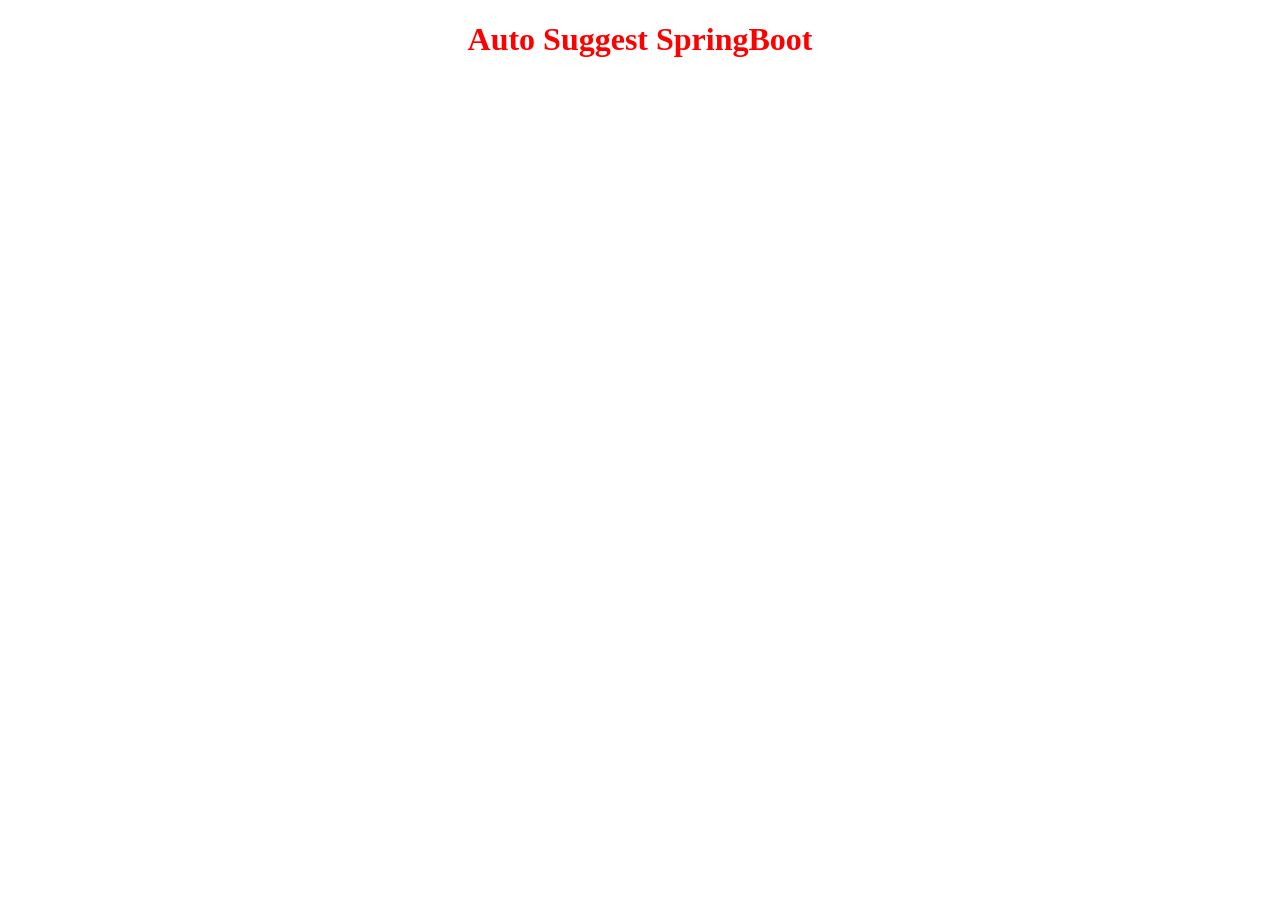
==== target/classes/static/index.html @ 106c1a7f "initial commit" ====
<!DOCTYPE html>
<html lang="en">
<head>
    <meta charset="UTF-8">
    <meta name="viewport" content="width=device-width, initial-scale=1.0">
    <link rel="stylesheet" href="index.css">
    <title>web</title>
</head>
<body>
    <h1>Auto Suggest SpringBoot</h1>
    
    <script src="script.js"></script>
</body>
</html>
---- target/classes/static/index.css ----
h1 {
    color: red;
    text-align: center;
}
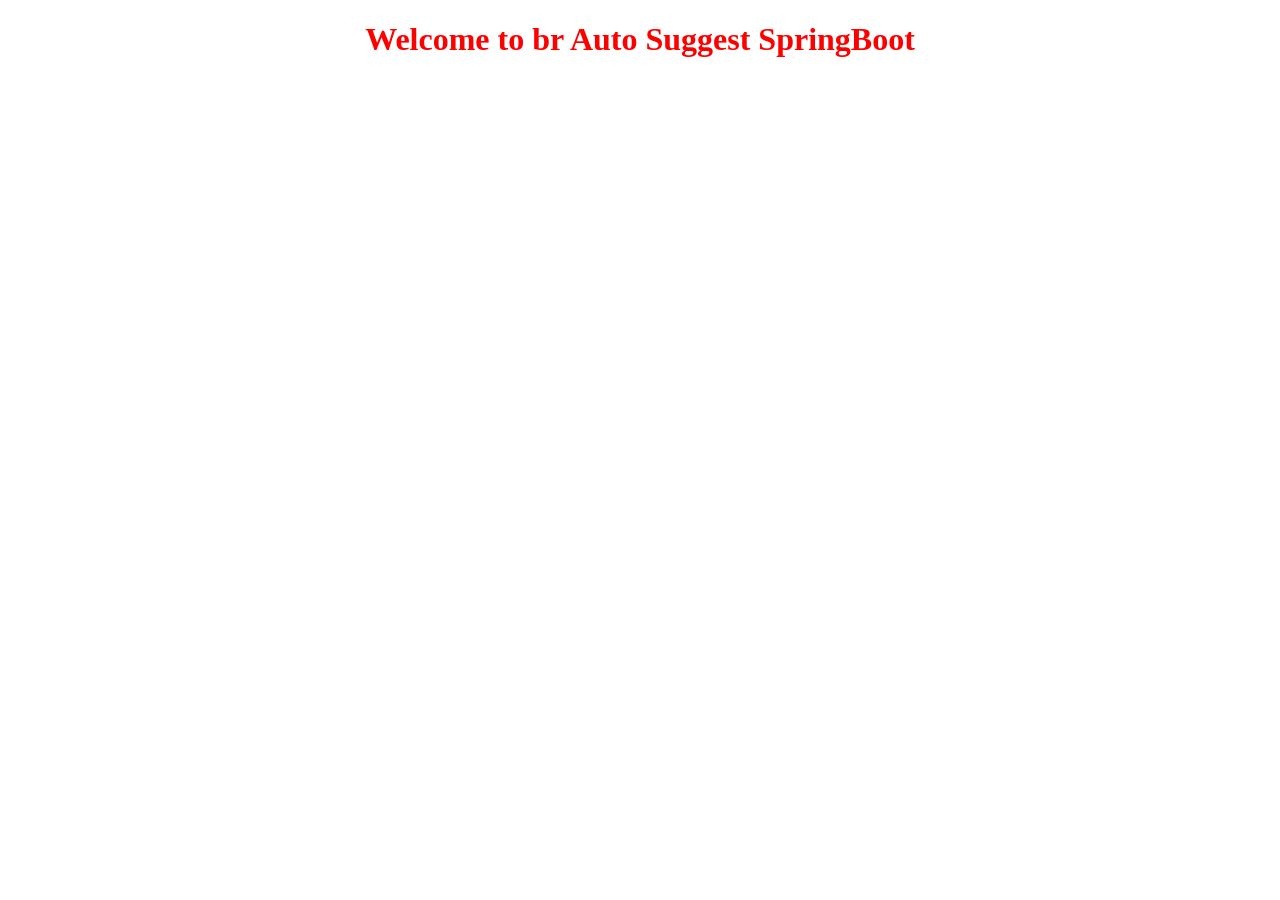
==== commit f32f760f: "Merge branch 'main' of https://github.com/ankitsinghrb3-maker/autosuggest-spring" ====
--- a/target/classes/static/index.html
+++ b/target/classes/static/index.html
@@ -7,7 +7,7 @@
     <title>web</title>
 </head>
 <body>
-    <h1>Auto Suggest SpringBoot</h1>
+    <h1>Welcome to br Auto Suggest SpringBoot</h1>
     
     <script src="script.js"></script>
 </body>
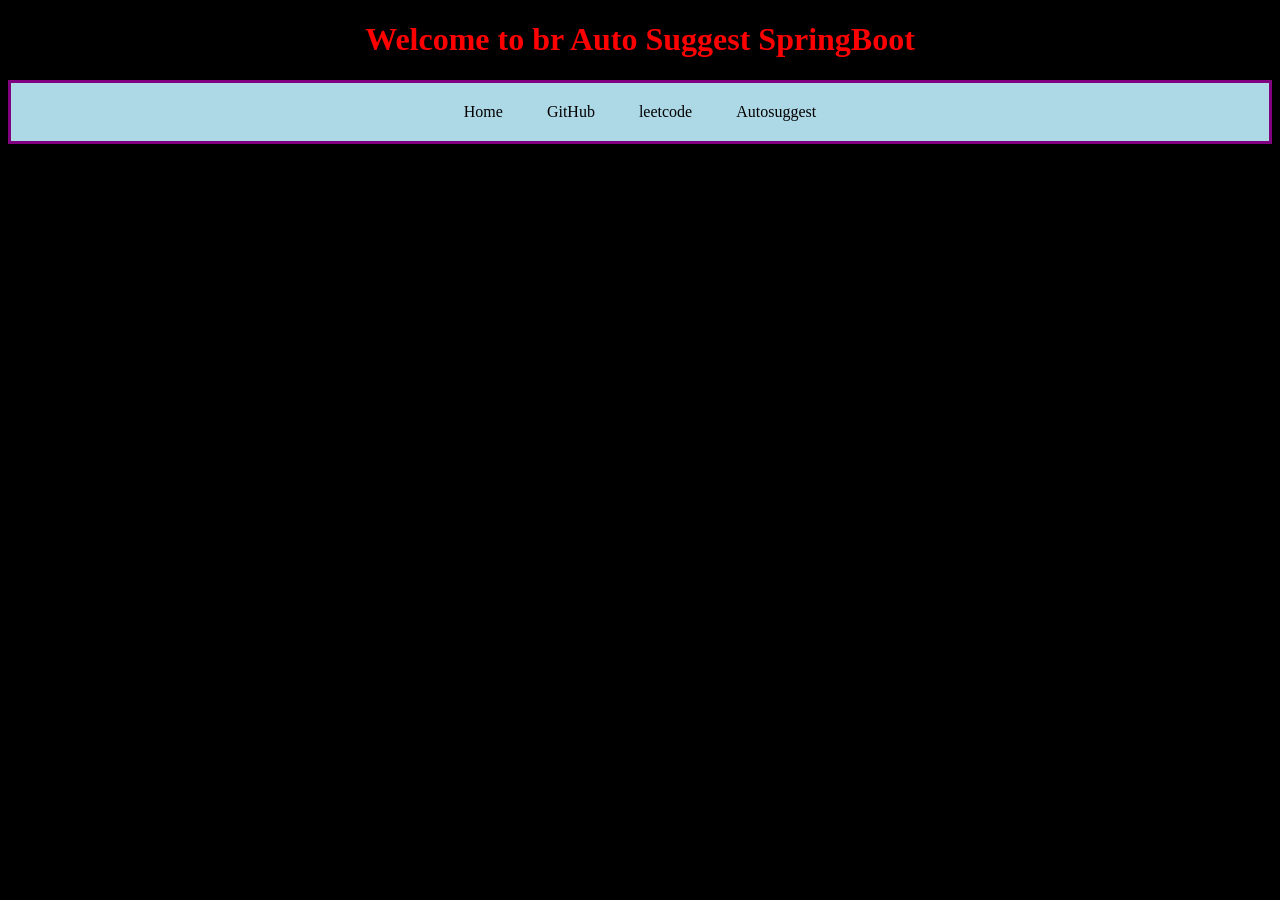
==== commit 28f03d44: "Merge branch 'main' of https://github.com/ankitsinghrb3-maker/autosuggest-spring" ====
--- a/target/classes/static/index.html
+++ b/target/classes/static/index.html
@@ -8,7 +8,12 @@
 </head>
 <body>
     <h1>Welcome to br Auto Suggest SpringBoot</h1>
-    
-    <script src="script.js"></script>
+    <div class ="navbar">
+        <a href="">Home</a>
+        <a href="https://github.com/">GitHub</a>
+        <a href="">leetcode</a>
+        <a href="">Autosuggest</a>
+    </div>
+    <script src="index.js"></script>
 </body>
 </html>
--- a/target/classes/static/index.css
+++ b/target/classes/static/index.css
@@ -1,4 +1,19 @@
 h1 {
     color: red;
     text-align: center;
-}   +}   
+body {
+    background-color: black;
+}
+.navbar {
+ border-style: solid;
+ border-color: purple;
+ background-color: lightblue;
+ padding: 20px;
+ text-align: center;
+}
+.navbar a {
+    padding: 20px;
+    text-decoration: none;
+    color: black;
+}
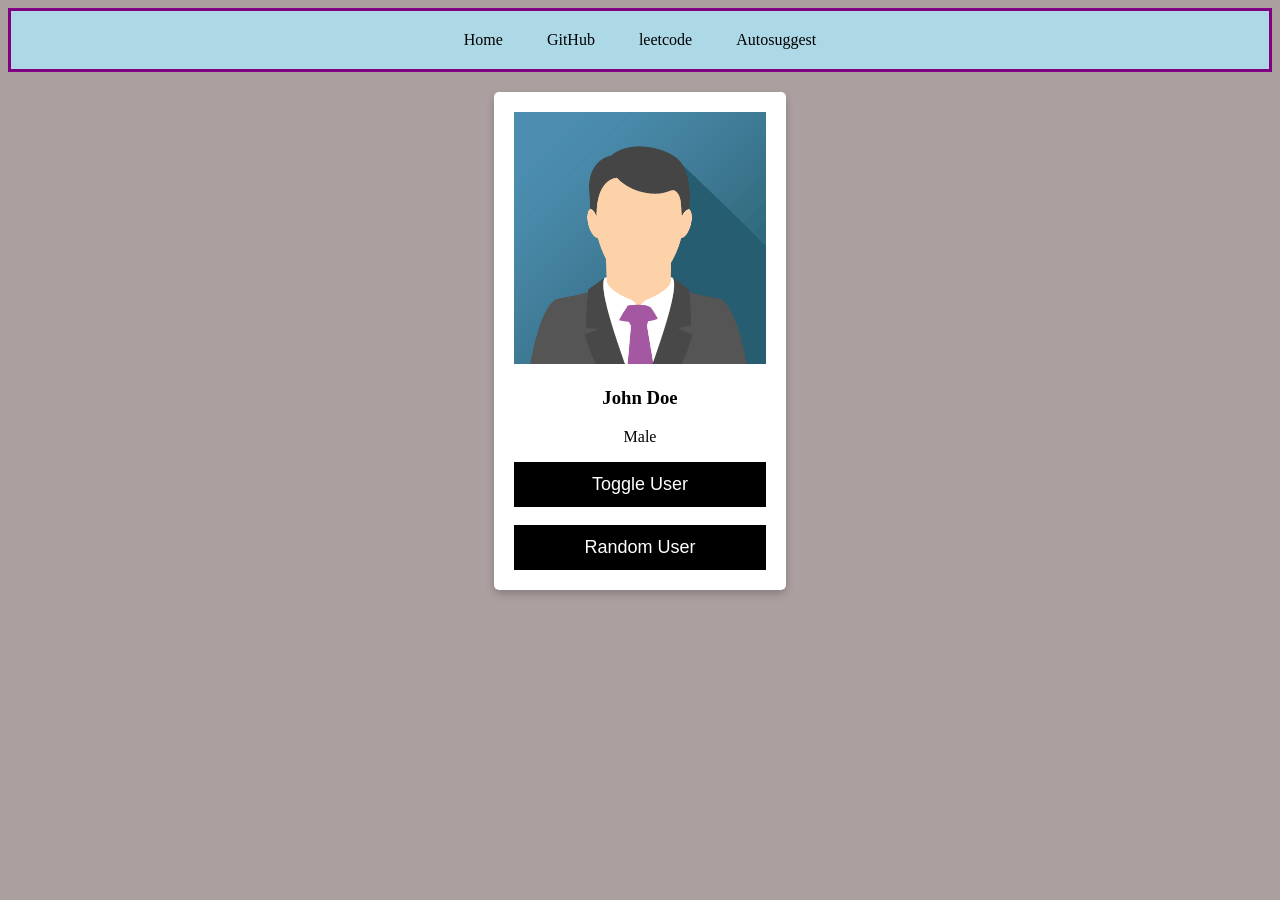
==== commit 38c31531: "Update styles and structure for user interface; change background color, add card component, and rem" ====
--- a/target/classes/static/index.html
+++ b/target/classes/static/index.html
@@ -7,13 +7,24 @@
     <title>web</title>
 </head>
 <body>
-    <h1>Welcome to br Auto Suggest SpringBoot</h1>
+    
     <div class ="navbar">
         <a href="">Home</a>
         <a href="https://github.com/">GitHub</a>
         <a href="">leetcode</a>
         <a href="">Autosuggest</a>
     </div>
+    <div class="card">
+        <img src="john.png" alt="">
+        <h3 id ="user-name">John Doe</h3>
+        <p> Male</p>
+        <button>Toggle User</button>
+        <br>
+        <br>
+        <button>Random User</button>
+        
+    </div>
+    
     <script src="index.js"></script>
 </body>
 </html>
--- a/target/classes/static/index.css
+++ b/target/classes/static/index.css
@@ -3,7 +3,7 @@
     text-align: center;
 }   
 body {
-    background-color: black;
+    background-color: rgb(172, 159, 159);
 }
 .navbar {
  border-style: solid;
@@ -16,4 +16,35 @@
     padding: 20px;
     text-decoration: none;
     color: black;
+}
+
+.navbar a:hover{
+    color: purple;
+
+}
+
+.card img{
+   width: 100%;
+}
+.card {
+    box-shadow: 0 4px 8px 0 rgba(0, 0, 0, 0.2);
+    transition: 0.3s;
+    width: 20%;
+    margin: auto;
+    margin-top: 20px;
+    text-align: center;
+    background-color: #ffffff;
+    border-radius: 5px;
+    padding: 20px;
+}
+.card button {
+    border: none;
+    outline: 0;
+    padding: 12px;
+    color: white;
+    background-color: #000;
+    text-align: center;
+    cursor: pointer;
+    width: 100%;
+    font-size: 18px;
 }
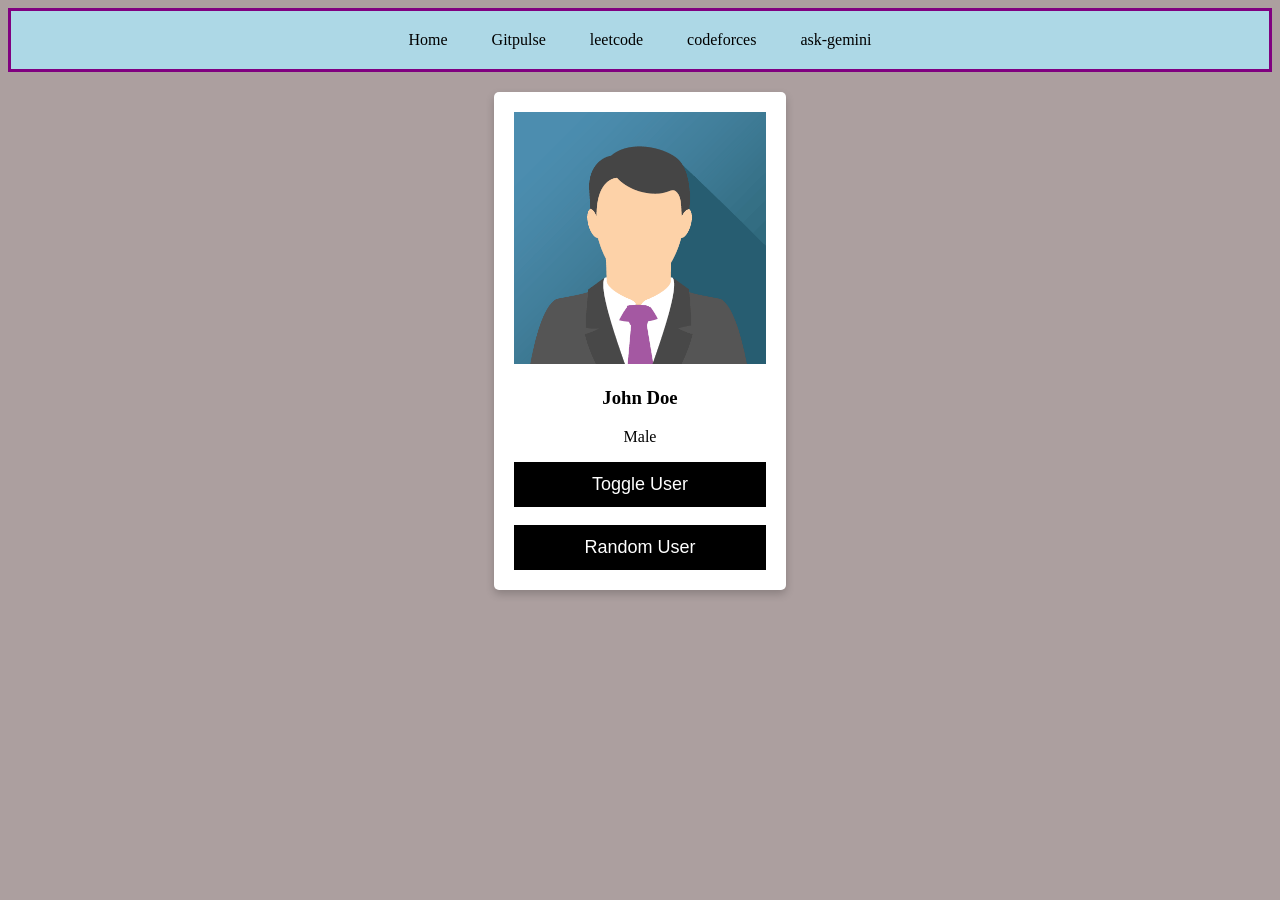
==== commit ad14dffc: "Add LeetStats HTML page with theme toggle and user stats display" ====
--- a/target/classes/static/index.html
+++ b/target/classes/static/index.html
@@ -9,19 +9,20 @@
 <body>
     
     <div class ="navbar">
-        <a href="">Home</a>
-        <a href="https://github.com/">GitHub</a>
-        <a href="">leetcode</a>
-        <a href="">Autosuggest</a>
+        <a href="index.html">Home</a>
+        <a href="gitpulse.html">Gitpulse</a>
+        <a href="leetcode-stats.html">leetcode</a>
+        <a href="codeforces-stats.html">codeforces</a>
+        <a href="ask-gemini.html">ask-gemini</a>
     </div>
     <div class="card">
-        <img src="john.png" alt="">
-        <h3 id ="user-name">John Doe</h3>
-        <p> Male</p>
-        <button>Toggle User</button>
+        <img id="user-image" src="john.png" alt="no img">
+        <h3 id="user-name">John Doe</h3>
+        <p id="user-gender">Male</p>
+        <button onclick="toggleUser()">Toggle User</button>
         <br>
         <br>
-        <button>Random User</button>
+        <button onclick="randomUser()">Random User</button>
         
     </div>
     
